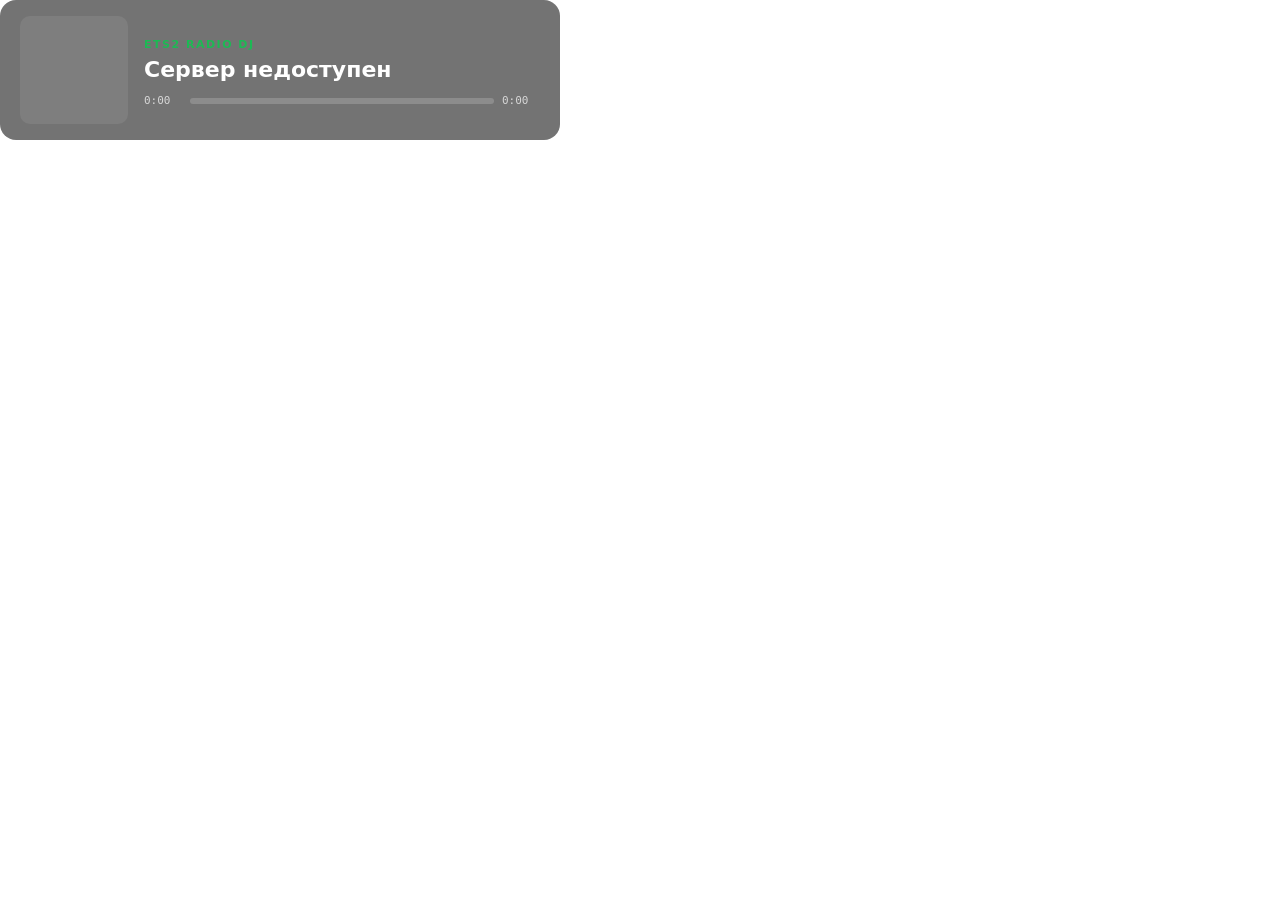
==== overlay.html @ 95bc7ed6 "ETS2 Radio DJ: personal YouTube Music radio for ETS2/ATS - Flask server: queue, auto radio-wave, 6 p" ====
<!DOCTYPE html>
<html lang="uk">
<head>
<meta charset="UTF-8">
<title>ETS2 Radio DJ — OBS Overlay</title>
<style>
:root {
  --accent: #1db954;
  --bg-overlay: rgba(0, 0, 0, 0.55);
}
* { margin: 0; padding: 0; box-sizing: border-box; }
html, body {
  background: transparent;
  font-family: 'Segoe UI', system-ui, sans-serif;
  overflow: hidden;
}
#scale-root { transform-origin: top left; }

.overlay-card {
  display: flex;
  align-items: center;
  gap: 16px;
  background: var(--bg-overlay);
  border-radius: 16px;
  padding: 16px 20px;
  max-width: 560px;
  backdrop-filter: blur(8px);
}
.cover {
  width: 108px; height: 108px;
  border-radius: 10px;
  object-fit: cover;
  background: rgba(255,255,255,0.08);
  flex-shrink: 0;
}
.cover.placeholder {
  display: flex; align-items: center; justify-content: center;
  font-size: 40px;
}
.meta { flex: 1; min-width: 0; }
.badge {
  display: inline-block;
  font-size: 11px;
  font-weight: 700;
  letter-spacing: 1.5px;
  color: var(--accent);
  margin-bottom: 6px;
}
.track {
  font-size: 22px;
  font-weight: 800;
  color: #fff;
  white-space: nowrap; overflow: hidden; text-overflow: ellipsis;
}
.artist {
  font-size: 14px;
  color: rgba(255,255,255,0.75);
  white-space: nowrap; overflow: hidden; text-overflow: ellipsis;
  margin-top: 2px;
}
.progress-row {
  display: flex; align-items: center; gap: 8px;
  margin-top: 10px;
}
.time {
  font-size: 11px;
  font-family: 'Consolas', monospace;
  color: rgba(255,255,255,0.7);
  min-width: 38px;
}
.progress {
  flex: 1;
  height: 6px;
  background: rgba(255,255,255,0.18);
  border-radius: 3px;
  overflow: hidden;
}
.progress-fill {
  height: 100%;
  width: 0%;
  background: var(--accent);
  border-radius: 3px;
  transition: width 0.8s linear;
}

/* Смена трека: лёгкий slide-in */
.track, .artist { transition: opacity 0.3s; }
.track-changed { animation: slideIn 0.5s ease; }
@keyframes slideIn {
  from { opacity: 0; transform: translateX(12px); }
  to { opacity: 1; transform: translateX(0); }
}

/* Пауза */
.paused .badge { color: #f5a623; }
.paused .cover { opacity: 0.5; }
.paused .track { color: rgba(255,255,255,0.6); }

/* Компакт-режим: только трек+артист */
.compact .cover { display: none; }
.compact .overlay-card { padding: 10px 16px; }
.compact .track { font-size: 17px; }
.compact .artist { font-size: 12px; }
.compact .progress-row { margin-top: 5px; }

/* Прячем фон карточки, если transparent=0 не задан — по умолчанию с подложкой */
.nobg .overlay-card { background: transparent; backdrop-filter: none; }

/* Телеметрия */
.tele-row {
  display: flex;
  align-items: baseline;
  gap: 14px;
  margin-top: 10px;
  display: none;
}
.tele-row.show { display: flex; }
.tele-speed {
  font-size: 30px;
  font-weight: 800;
  font-family: 'Consolas', monospace;
  color: var(--accent);
  line-height: 1;
}
.tele-speed small { font-size: 11px; color: rgba(255,255,255,0.65); font-weight: 400; }
.tele-extra { font-size: 12px; color: rgba(255,255,255,0.75); }
.tele-extra b { color: #fff; }
</style>
</head>
<body>
<div id="scale-root">
  <div class="overlay-card" id="card">
    <img class="cover" id="cover" src="[data-uri]" alt="">
    <div class="meta">
      <div class="badge" id="badge">ETS2 RADIO DJ</div>
      <div class="track" id="track">…</div>
      <div class="artist" id="artist">…</div>
      <div class="progress-row" id="progressRow">
        <span class="time" id="curTime">0:00</span>
        <div class="progress"><div class="progress-fill" id="fill"></div></div>
        <span class="time" id="durTime">0:00</span>
      </div>
      <div class="tele-row" id="teleRow">
        <span class="tele-speed"><span id="teleSpeed">0</span> <small>км/ч</small></span>
        <span class="tele-extra">Передача: <b id="teleGear">—</b></span>
        <span class="tele-extra">Топливо: <b id="teleFuel">—</b>%</span>
        <span class="tele-extra" id="telePaused" style="color:#f5a623; display:none;">ПАУЗА ИГРЫ</span>
      </div>
    </div>
  </div>
</div>

<script>
const params = new URLSearchParams(location.search);
if (params.get('compact') === '1') document.body.classList.add('compact');
if (params.get('nobg') === '1') document.body.classList.add('nobg');
const scale = parseFloat(params.get('scale') || '1');
if (scale !== 1) {
  const root = document.getElementById('scale-root');
  root.style.transform = `scale(${scale})`;
  root.style.width = `${100 / scale}%`;
}

let lastVideoId = null;
let lastPauseState = null;

function fmt(s) {
  s = Math.max(0, Math.floor(s || 0));
  const m = Math.floor(s / 60), r = s % 60;
  return m + ':' + String(r).padStart(2, '0');
}

async function update() {
  try {
    const res = await fetch('/api/status');
    const data = await res.json();
    const t = data.track || {};
    const trackEl = document.getElementById('track');
    const artistEl = document.getElementById('artist');
    const card = document.getElementById('card');

    const isStation = !!t.is_station;
    document.getElementById('badge').textContent = isStation
      ? (t.title || 'РАДІО').toUpperCase()
      : 'ETS2 RADIO DJ';
    if (t.title && trackEl.textContent !== t.title) {
      trackEl.textContent = t.title;
      trackEl.classList.remove('track-changed');
      void trackEl.offsetWidth; // рестарт анимации
      trackEl.classList.add('track-changed');
    }
    artistEl.textContent = t.artist || '';

    const cover = document.getElementById('cover');
    if (t.thumbnail) {
      if (cover.src !== t.thumbnail) cover.src = t.thumbnail;
      cover.classList.remove('placeholder');
    }

    card.classList.toggle('paused', !!t.is_paused);
    if (!!t.is_paused !== lastPauseState) lastPauseState = !!t.is_paused;

    const row = document.getElementById('progressRow');
    if (isStation || t.is_paused) {
      row.style.visibility = isStation ? 'hidden' : 'visible';
    }
    if (!isStation) {
      const dur = t.duration || 0;
      const cur = t.current_time || 0;
      document.getElementById('curTime').textContent = fmt(cur);
      document.getElementById('durTime').textContent = dur ? fmt(dur) : '';
      document.getElementById('fill').style.width = dur
        ? Math.min(100, (cur / dur) * 100) + '%'
        : '0%';
    }
    lastVideoId = t.video_id || null;
  } catch (e) {
    document.getElementById('track').textContent = 'Сервер недоступен';
    document.getElementById('artist').textContent = '';
  }
}

const wantTele = params.get('tele') === '1' || params.get('tele') === 'auto';
const teleRow = document.getElementById('teleRow');
let teleVisible = false;

async function updateTele() {
  if (!wantTele) return;
  try {
    const res = await fetch('/api/telemetry');
    const t = await res.json();
    if (t.connected) {
      if (!teleVisible) { teleVisible = true; teleRow.classList.add('show'); }
      document.getElementById('teleSpeed').textContent = Math.round(t.speed_kmh || 0);
      document.getElementById('teleGear').textContent = t.gear === 0 ? 'N' : (t.gear < 0 ? 'R' + Math.abs(t.gear) : t.gear);
      document.getElementById('teleFuel').textContent = t.fuel_pct ?? '—';
      document.getElementById('telePaused').style.display = t.paused ? '' : 'none';
    } else if (teleVisible) {
      teleVisible = false;
      teleRow.classList.remove('show');
    }
  } catch (e) {}
}

update();
setInterval(update, 1000);
if (wantTele) setInterval(updateTele, 1000);
</script>
</body>
</html>
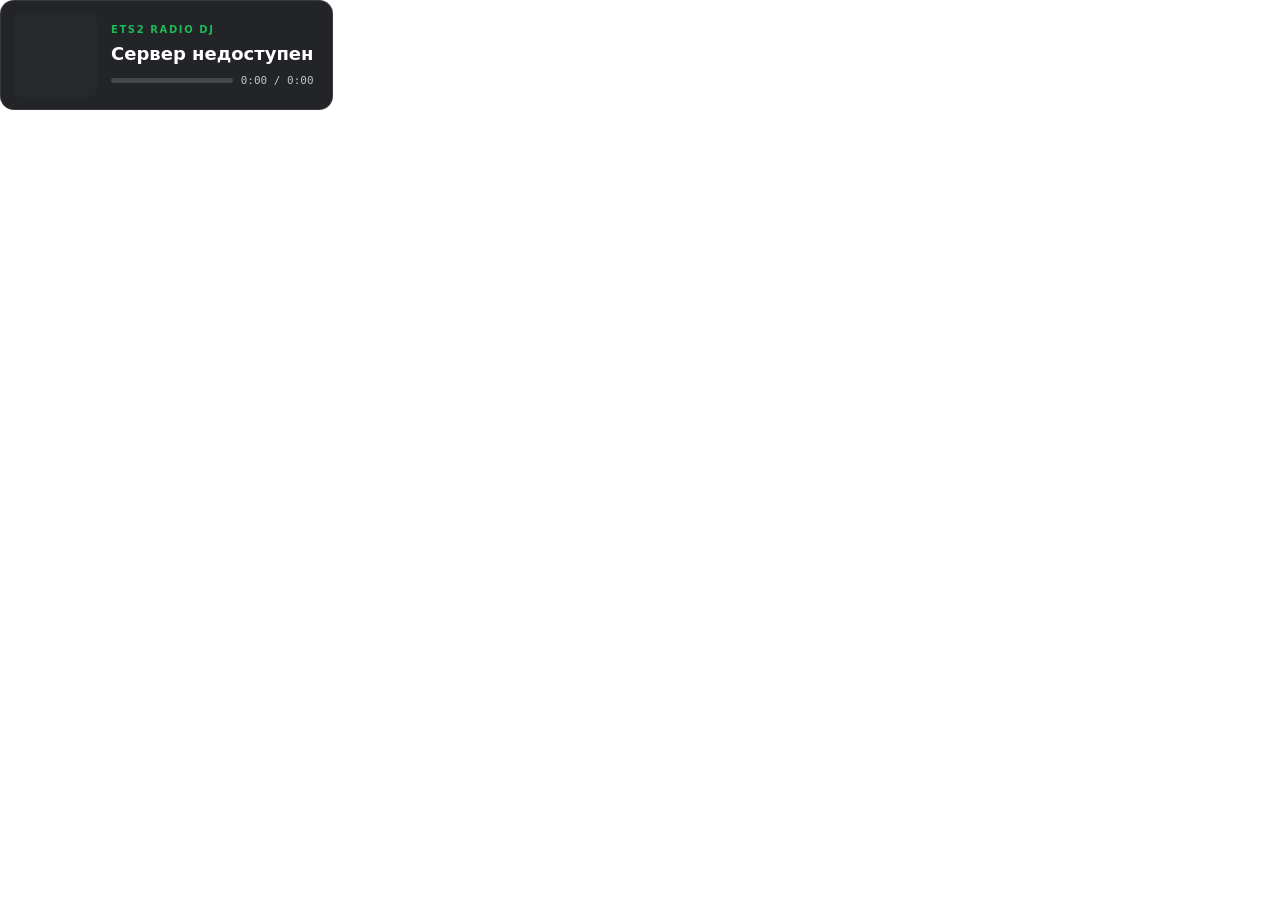
==== commit 254bbc16: "Overlay redesign: compact fit-content card, solid background, combined time label" ====
--- a/overlay.html
+++ b/overlay.html
@@ -1,12 +1,14 @@
 <!DOCTYPE html>
-<html lang="uk">
+<html lang="ru">
 <head>
 <meta charset="UTF-8">
 <title>ETS2 Radio DJ — OBS Overlay</title>
 <style>
 :root {
   --accent: #1db954;
-  --bg-overlay: rgba(0, 0, 0, 0.55);
+  --card: rgba(16, 18, 22, 0.92);
+  --line: rgba(255, 255, 255, 0.10);
+  --muted: rgba(255, 255, 255, 0.72);
 }
 * { margin: 0; padding: 0; box-sizing: border-box; }
 html, body {
@@ -16,62 +18,65 @@
 }
 #scale-root { transform-origin: top left; }
 
+/* Компактная плотная карточка: без блюра (тяжёл в OBS), фон почти непрозрачный,
+   ширина по содержимому — не тянется на весь кадр */
 .overlay-card {
   display: flex;
   align-items: center;
-  gap: 16px;
-  background: var(--bg-overlay);
-  border-radius: 16px;
-  padding: 16px 20px;
-  max-width: 560px;
-  backdrop-filter: blur(8px);
+  gap: 14px;
+  width: fit-content;
+  max-width: 640px;
+  background: var(--card);
+  border: 1px solid var(--line);
+  border-radius: 14px;
+  padding: 12px 18px 12px 12px;
 }
 .cover {
-  width: 108px; height: 108px;
-  border-radius: 10px;
+  width: 84px; height: 84px;
+  border-radius: 8px;
   object-fit: cover;
-  background: rgba(255,255,255,0.08);
+  background: #26282c;
   flex-shrink: 0;
-}
-.cover.placeholder {
-  display: flex; align-items: center; justify-content: center;
-  font-size: 40px;
 }
 .meta { flex: 1; min-width: 0; }
 .badge {
   display: inline-block;
-  font-size: 11px;
-  font-weight: 700;
-  letter-spacing: 1.5px;
+  font-size: 10px;
+  font-weight: 800;
+  letter-spacing: 1.6px;
   color: var(--accent);
-  margin-bottom: 6px;
+  margin-bottom: 4px;
+  white-space: nowrap;
+  overflow: hidden;
+  text-overflow: ellipsis;
+  max-width: 100%;
 }
 .track {
-  font-size: 22px;
+  font-size: 18px;
   font-weight: 800;
   color: #fff;
   white-space: nowrap; overflow: hidden; text-overflow: ellipsis;
 }
 .artist {
-  font-size: 14px;
-  color: rgba(255,255,255,0.75);
+  font-size: 12.5px;
+  color: var(--muted);
   white-space: nowrap; overflow: hidden; text-overflow: ellipsis;
-  margin-top: 2px;
+  margin-top: 1px;
 }
 .progress-row {
   display: flex; align-items: center; gap: 8px;
-  margin-top: 10px;
+  margin-top: 9px;
 }
 .time {
   font-size: 11px;
   font-family: 'Consolas', monospace;
-  color: rgba(255,255,255,0.7);
-  min-width: 38px;
+  color: var(--muted);
+  white-space: nowrap;
 }
 .progress {
   flex: 1;
-  height: 6px;
-  background: rgba(255,255,255,0.18);
+  height: 5px;
+  background: rgba(255,255,255,0.16);
   border-radius: 3px;
   overflow: hidden;
 }
@@ -83,48 +88,35 @@
   transition: width 0.8s linear;
 }
 
-/* Смена трека: лёгкий slide-in */
+/* Смена трека: короткий slide-in */
 .track, .artist { transition: opacity 0.3s; }
-.track-changed { animation: slideIn 0.5s ease; }
+.track-changed { animation: slideIn 0.45s ease; }
 @keyframes slideIn {
-  from { opacity: 0; transform: translateX(12px); }
+  from { opacity: 0; transform: translateX(10px); }
   to { opacity: 1; transform: translateX(0); }
 }
 
 /* Пауза */
 .paused .badge { color: #f5a623; }
-.paused .cover { opacity: 0.5; }
+.paused .cover { opacity: 0.55; }
 .paused .track { color: rgba(255,255,255,0.6); }
 
-/* Компакт-режим: только трек+артист */
+/* Радиостанция: прогресс скрыт */
+.station .progress-row { visibility: hidden; }
+.station .badge { color: #4fa8ff; }
+
+/* Компакт: без обложки */
 .compact .cover { display: none; }
-.compact .overlay-card { padding: 10px 16px; }
-.compact .track { font-size: 17px; }
-.compact .artist { font-size: 12px; }
+.compact .overlay-card { padding: 8px 14px; max-width: 460px; }
+.compact .track { font-size: 15px; }
+.compact .artist { font-size: 11px; }
 .compact .progress-row { margin-top: 5px; }
-
-/* Прячем фон карточки, если transparent=0 не задан — по умолчанию с подложкой */
-.nobg .overlay-card { background: transparent; backdrop-filter: none; }
-
-/* Телеметрия */
-.tele-row {
-  display: flex;
-  align-items: baseline;
-  gap: 14px;
-  margin-top: 10px;
-  display: none;
-}
-.tele-row.show { display: flex; }
-.tele-speed {
-  font-size: 30px;
-  font-weight: 800;
-  font-family: 'Consolas', monospace;
-  color: var(--accent);
-  line-height: 1;
-}
-.tele-speed small { font-size: 11px; color: rgba(255,255,255,0.65); font-weight: 400; }
-.tele-extra { font-size: 12px; color: rgba(255,255,255,0.75); }
-.tele-extra b { color: #fff; }
+.compact .badge { font-size: 9px; margin-bottom: 2px; }
+
+/* Совсем без фона */
+.nobg .overlay-card { background: transparent; border-color: transparent; }
+/* Тень вместо плашки — вариант для светлых сцен */
+.shadow .overlay-card { box-shadow: 0 2px 14px rgba(0,0,0,0.8); background: transparent; border-color: transparent; }
 </style>
 </head>
 <body>
@@ -136,15 +128,8 @@
       <div class="track" id="track">…</div>
       <div class="artist" id="artist">…</div>
       <div class="progress-row" id="progressRow">
-        <span class="time" id="curTime">0:00</span>
         <div class="progress"><div class="progress-fill" id="fill"></div></div>
-        <span class="time" id="durTime">0:00</span>
-      </div>
-      <div class="tele-row" id="teleRow">
-        <span class="tele-speed"><span id="teleSpeed">0</span> <small>км/ч</small></span>
-        <span class="tele-extra">Передача: <b id="teleGear">—</b></span>
-        <span class="tele-extra">Топливо: <b id="teleFuel">—</b>%</span>
-        <span class="tele-extra" id="telePaused" style="color:#f5a623; display:none;">ПАУЗА ИГРЫ</span>
+        <span class="time" id="timeLabel">0:00 / 0:00</span>
       </div>
     </div>
   </div>
@@ -154,6 +139,7 @@
 const params = new URLSearchParams(location.search);
 if (params.get('compact') === '1') document.body.classList.add('compact');
 if (params.get('nobg') === '1') document.body.classList.add('nobg');
+if (params.get('shadow') === '1') document.body.classList.add('shadow');
 const scale = parseFloat(params.get('scale') || '1');
 if (scale !== 1) {
   const root = document.getElementById('scale-root');
@@ -161,8 +147,7 @@
   root.style.width = `${100 / scale}%`;
 }
 
-let lastVideoId = null;
-let lastPauseState = null;
+let lastTitle = null;
 
 function fmt(s) {
   s = Math.max(0, Math.floor(s || 0));
@@ -176,12 +161,12 @@
     const data = await res.json();
     const t = data.track || {};
     const trackEl = document.getElementById('track');
-    const artistEl = document.getElementById('artist');
     const card = document.getElementById('card');
 
     const isStation = !!t.is_station;
+    card.classList.toggle('station', isStation);
     document.getElementById('badge').textContent = isStation
-      ? (t.title || 'РАДІО').toUpperCase()
+      ? 'РАДИО: ' + (t.artist || t.status || 'LIVE').toUpperCase()
       : 'ETS2 RADIO DJ';
     if (t.title && trackEl.textContent !== t.title) {
       trackEl.textContent = t.title;
@@ -189,62 +174,40 @@
       void trackEl.offsetWidth; // рестарт анимации
       trackEl.classList.add('track-changed');
     }
-    artistEl.textContent = t.artist || '';
+    document.getElementById('artist').textContent = t.artist || '';
 
     const cover = document.getElementById('cover');
     if (t.thumbnail) {
-      if (cover.src !== t.thumbnail) cover.src = t.thumbnail;
-      cover.classList.remove('placeholder');
+      if (cover.getAttribute('src') !== t.thumbnail) cover.src = t.thumbnail;
+      cover.style.display = '';
+    } else if (isStation) {
+      cover.style.display = 'none';
     }
 
     card.classList.toggle('paused', !!t.is_paused);
-    if (!!t.is_paused !== lastPauseState) lastPauseState = !!t.is_paused;
 
     const row = document.getElementById('progressRow');
-    if (isStation || t.is_paused) {
-      row.style.visibility = isStation ? 'hidden' : 'visible';
-    }
-    if (!isStation) {
+    if (isStation) {
+      row.style.visibility = 'hidden';
+    } else {
+      row.style.visibility = '';
       const dur = t.duration || 0;
       const cur = t.current_time || 0;
-      document.getElementById('curTime').textContent = fmt(cur);
-      document.getElementById('durTime').textContent = dur ? fmt(dur) : '';
       document.getElementById('fill').style.width = dur
         ? Math.min(100, (cur / dur) * 100) + '%'
         : '0%';
+      document.getElementById('timeLabel').textContent =
+        fmt(cur) + ' / ' + (dur ? fmt(dur) : '--:--');
     }
-    lastVideoId = t.video_id || null;
+    lastTitle = t.title || null;
   } catch (e) {
     document.getElementById('track').textContent = 'Сервер недоступен';
     document.getElementById('artist').textContent = '';
   }
 }
 
-const wantTele = params.get('tele') === '1' || params.get('tele') === 'auto';
-const teleRow = document.getElementById('teleRow');
-let teleVisible = false;
-
-async function updateTele() {
-  if (!wantTele) return;
-  try {
-    const res = await fetch('/api/telemetry');
-    const t = await res.json();
-    if (t.connected) {
-      if (!teleVisible) { teleVisible = true; teleRow.classList.add('show'); }
-      document.getElementById('teleSpeed').textContent = Math.round(t.speed_kmh || 0);
-      document.getElementById('teleGear').textContent = t.gear === 0 ? 'N' : (t.gear < 0 ? 'R' + Math.abs(t.gear) : t.gear);
-      document.getElementById('teleFuel').textContent = t.fuel_pct ?? '—';
-      document.getElementById('telePaused').style.display = t.paused ? '' : 'none';
-    } else if (teleVisible) {
-      teleVisible = false;
-      teleRow.classList.remove('show');
-    }
-  } catch (e) {}
-}
-
 update();
 setInterval(update, 1000);
-if (wantTele) setInterval(updateTele, 1000);
 </script>
 </body>
 </html>
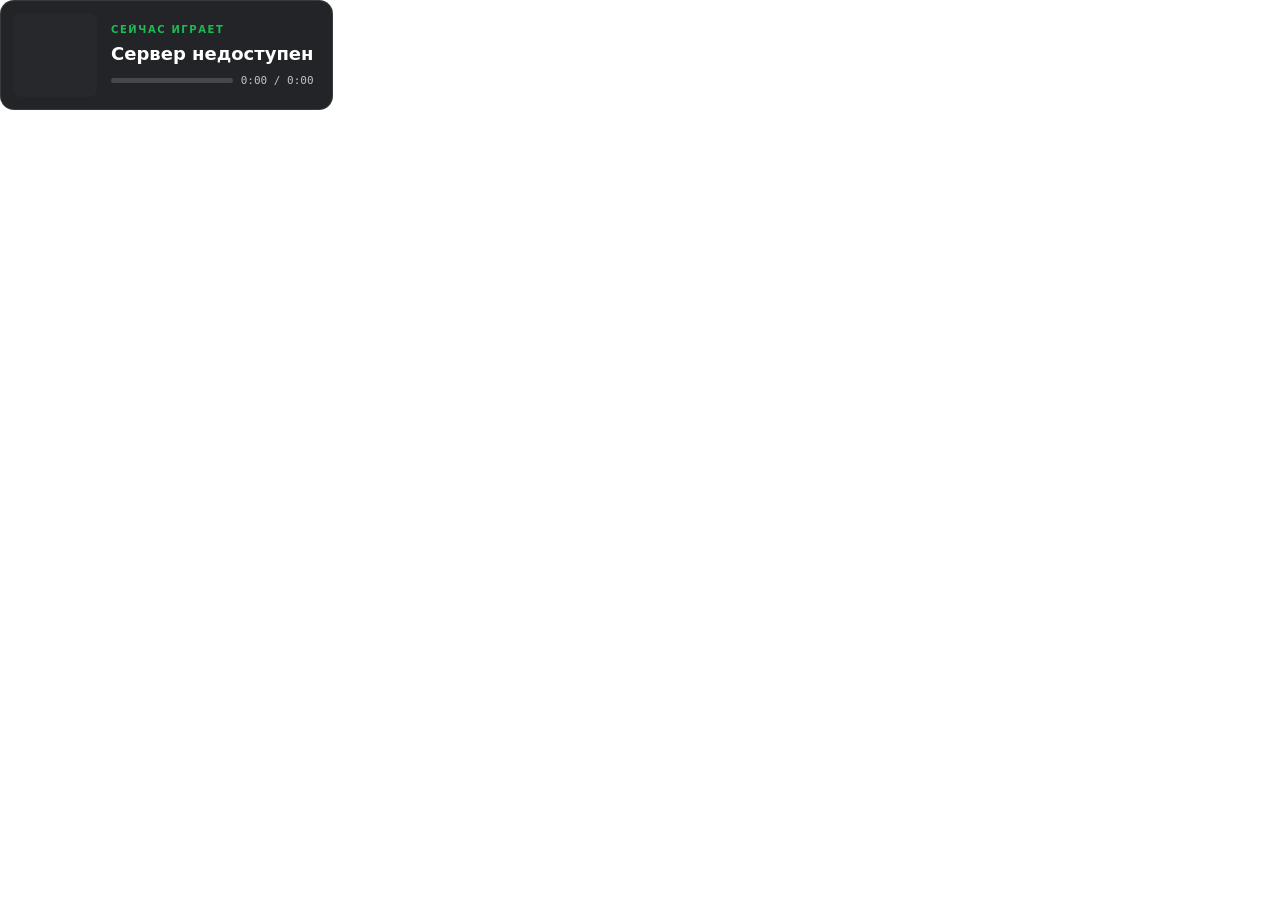
==== commit 66921b82: "Overlay: badge text 'Сейчас играет'" ====
--- a/overlay.html
+++ b/overlay.html
@@ -124,7 +124,7 @@
   <div class="overlay-card" id="card">
     <img class="cover" id="cover" src="[data-uri]" alt="">
     <div class="meta">
-      <div class="badge" id="badge">ETS2 RADIO DJ</div>
+      <div class="badge" id="badge">СЕЙЧАС ИГРАЕТ</div>
       <div class="track" id="track">…</div>
       <div class="artist" id="artist">…</div>
       <div class="progress-row" id="progressRow">
@@ -166,8 +166,8 @@
     const isStation = !!t.is_station;
     card.classList.toggle('station', isStation);
     document.getElementById('badge').textContent = isStation
-      ? 'РАДИО: ' + (t.artist || t.status || 'LIVE').toUpperCase()
-      : 'ETS2 RADIO DJ';
+      ? 'СЕЙЧАС В ЭФИРЕ'
+      : 'СЕЙЧАС ИГРАЕТ';
     if (t.title && trackEl.textContent !== t.title) {
       trackEl.textContent = t.title;
       trackEl.classList.remove('track-changed');
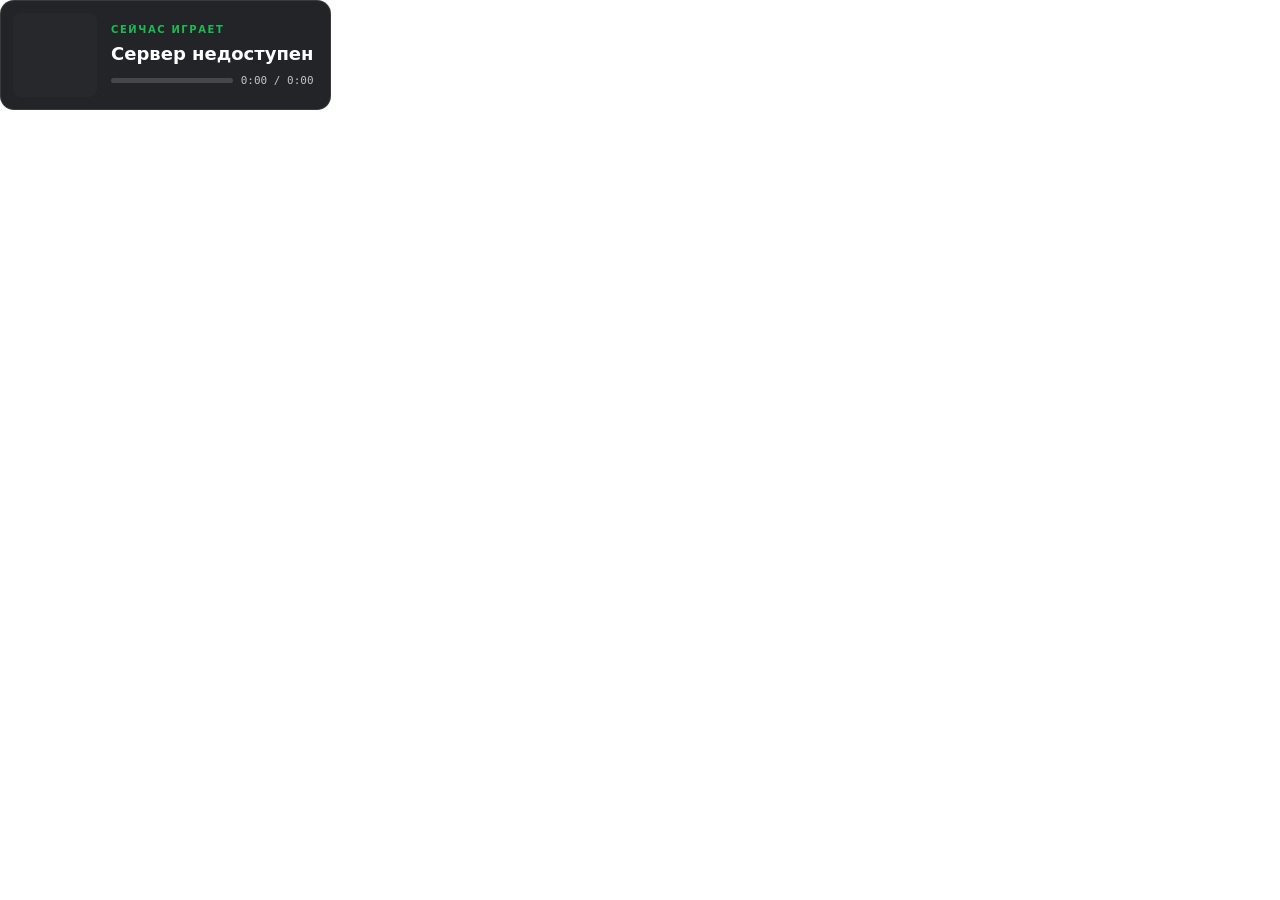
==== commit 0ad06d8d: "unslop-ui pass: cut AI tells per felipebasurto/unslop-ui (eyebrow labels, version badge, bullet stat" ====
--- a/overlay.html
+++ b/overlay.html
@@ -2,7 +2,7 @@
 <html lang="ru">
 <head>
 <meta charset="UTF-8">
-<title>ETS2 Radio DJ — OBS Overlay</title>
+<title>ETS2 Radio DJ Overlay</title>
 <style>
 :root {
   --accent: #1db954;
@@ -29,7 +29,7 @@
   background: var(--card);
   border: 1px solid var(--line);
   border-radius: 14px;
-  padding: 12px 18px 12px 12px;
+  padding: 12px 16px 12px 12px;
 }
 .cover {
   width: 84px; height: 84px;
@@ -42,7 +42,7 @@
 .badge {
   display: inline-block;
   font-size: 10px;
-  font-weight: 800;
+  font-weight: 600;
   letter-spacing: 1.6px;
   color: var(--accent);
   margin-bottom: 4px;
@@ -53,7 +53,7 @@
 }
 .track {
   font-size: 18px;
-  font-weight: 800;
+  font-weight: 600;
   color: #fff;
   white-space: nowrap; overflow: hidden; text-overflow: ellipsis;
 }
@@ -61,11 +61,11 @@
   font-size: 12.5px;
   color: var(--muted);
   white-space: nowrap; overflow: hidden; text-overflow: ellipsis;
-  margin-top: 1px;
+  margin-top: 2px;
 }
 .progress-row {
   display: flex; align-items: center; gap: 8px;
-  margin-top: 9px;
+  margin-top: 8px;
 }
 .time {
   font-size: 11px;
@@ -96,8 +96,8 @@
   to { opacity: 1; transform: translateX(0); }
 }
 
-/* Пауза */
-.paused .badge { color: #f5a623; }
+/* Пауза (после .station — чтобы жёлтый перебил синий) */
+.paused .badge { color: #f5a623 !important; }
 .paused .cover { opacity: 0.55; }
 .paused .track { color: rgba(255,255,255,0.6); }
 
@@ -110,7 +110,7 @@
 .compact .overlay-card { padding: 8px 14px; max-width: 460px; }
 .compact .track { font-size: 15px; }
 .compact .artist { font-size: 11px; }
-.compact .progress-row { margin-top: 5px; }
+.compact .progress-row { margin-top: 4px; }
 .compact .badge { font-size: 9px; margin-bottom: 2px; }
 
 /* Совсем без фона */
@@ -147,12 +147,11 @@
   root.style.width = `${100 / scale}%`;
 }
 
-let lastTitle = null;
 
 function fmt(s) {
   s = Math.max(0, Math.floor(s || 0));
   const m = Math.floor(s / 60), r = s % 60;
-  return m + ':' + String(r).padStart(2, '0');
+  return m + ':' + (r < 10 ? '0' : '') + r;
 }
 
 async function update() {
@@ -164,9 +163,11 @@
     const card = document.getElementById('card');
 
     const isStation = !!t.is_station;
+    const isPaused = !!t.is_paused;
     card.classList.toggle('station', isStation);
-    document.getElementById('badge').textContent = isStation
-      ? 'СЕЙЧАС В ЭФИРЕ'
+    card.classList.toggle('paused', isPaused);
+    document.getElementById('badge').textContent = isPaused ? 'ПАУЗА'
+      : isStation ? 'СЕЙЧАС В ЭФИРЕ'
       : 'СЕЙЧАС ИГРАЕТ';
     if (t.title && trackEl.textContent !== t.title) {
       trackEl.textContent = t.title;
@@ -184,7 +185,7 @@
       cover.style.display = 'none';
     }
 
-    card.classList.toggle('paused', !!t.is_paused);
+
 
     const row = document.getElementById('progressRow');
     if (isStation) {
@@ -199,7 +200,6 @@
       document.getElementById('timeLabel').textContent =
         fmt(cur) + ' / ' + (dur ? fmt(dur) : '--:--');
     }
-    lastTitle = t.title || null;
   } catch (e) {
     document.getElementById('track').textContent = 'Сервер недоступен';
     document.getElementById('artist').textContent = '';
